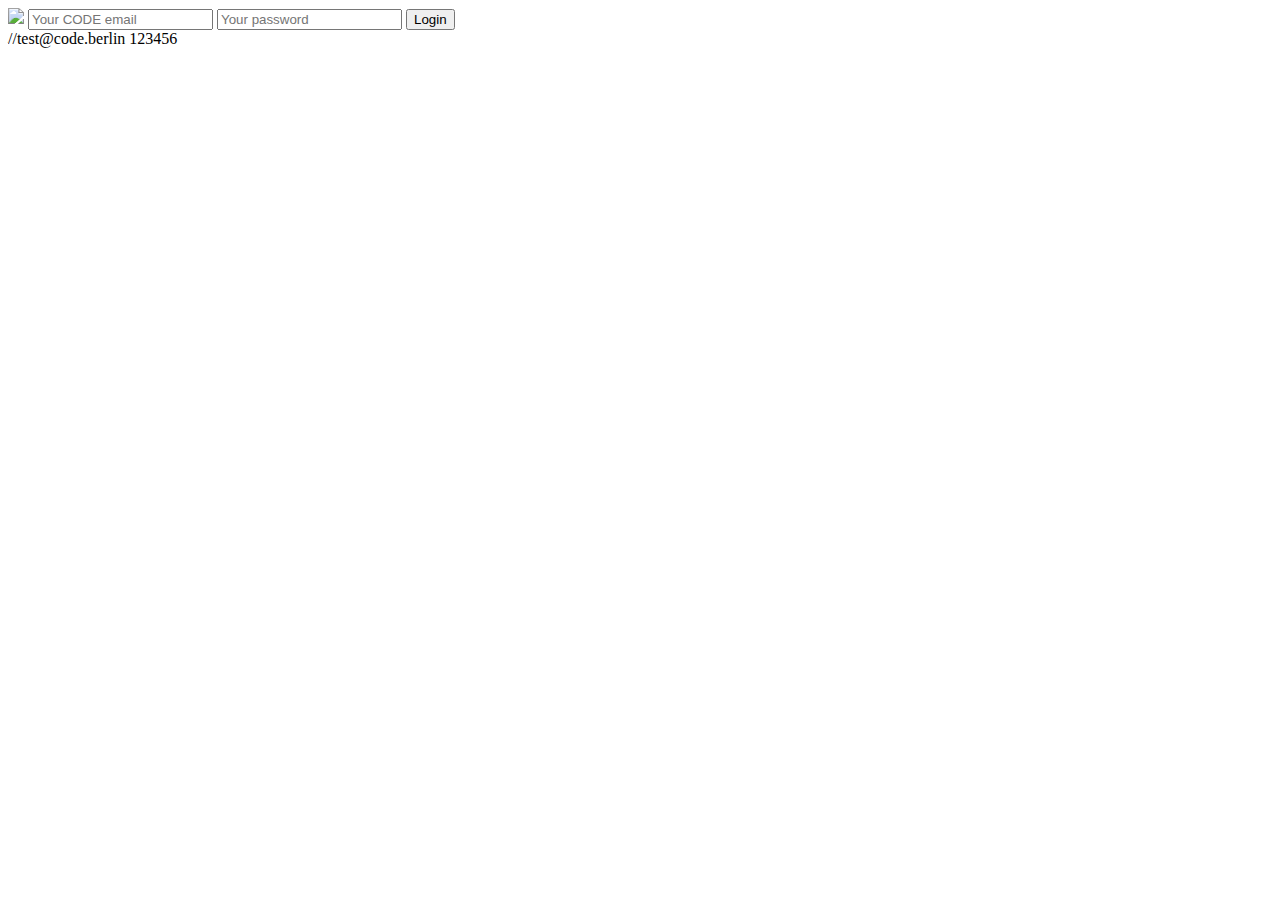
==== app/views/Application/login.html @ 895d3822 "Initial commit" ====
<!DOCTYPE html>
<html lang="en">
<head>
    <meta charset="UTF-8">
    <title>CODE: Login</title>
    <link rel="stylesheet" media="screen" href="@{'/public/stylesheets/main.css'}">
    <link rel="shortcut icon" type="image/png" href="@{'/public/images/favicon.png'}">
</head>
<body class="login-page">
    <form class="login-form" action="@{Application.authorize()}" method="post">
        <img class="login-field" src="@{'/public/images/logo.png'}">
        <input class="login-field email" type="text" name="email" placeholder="Your CODE email">
        <input class="login-field password" type="password" name="password" placeholder="Your password">
        <button class="login-field login" type="submit">Login</button>
        <div class="login-field hint">//test@code.berlin 123456</div>
    </form>
</body>
</html>
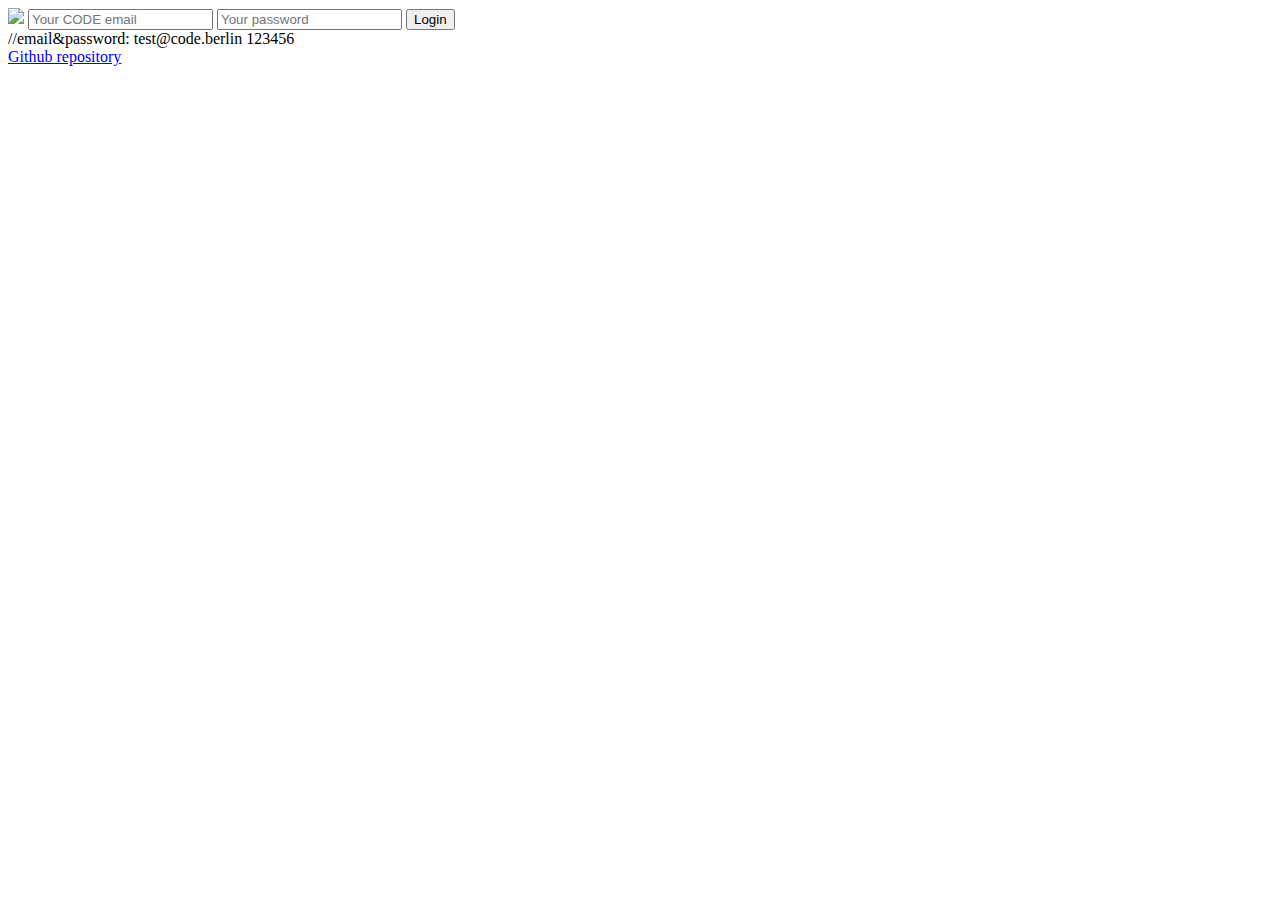
==== commit a654406d: "Some little fixes" ====
--- a/app/views/Application/login.html
+++ b/app/views/Application/login.html
@@ -12,7 +12,8 @@
         <input class="login-field email" type="text" name="email" placeholder="Your CODE email">
         <input class="login-field password" type="password" name="password" placeholder="Your password">
         <button class="login-field login" type="submit">Login</button>
-        <div class="login-field hint">//test@code.berlin 123456</div>
+        <div class="login-field hint">//email&password: test@code.berlin 123456</div>
+        <a class="hint" href="https://github.com/SagynyshBaitursinov/code-news">Github repository</a>
     </form>
 </body>
 </html>